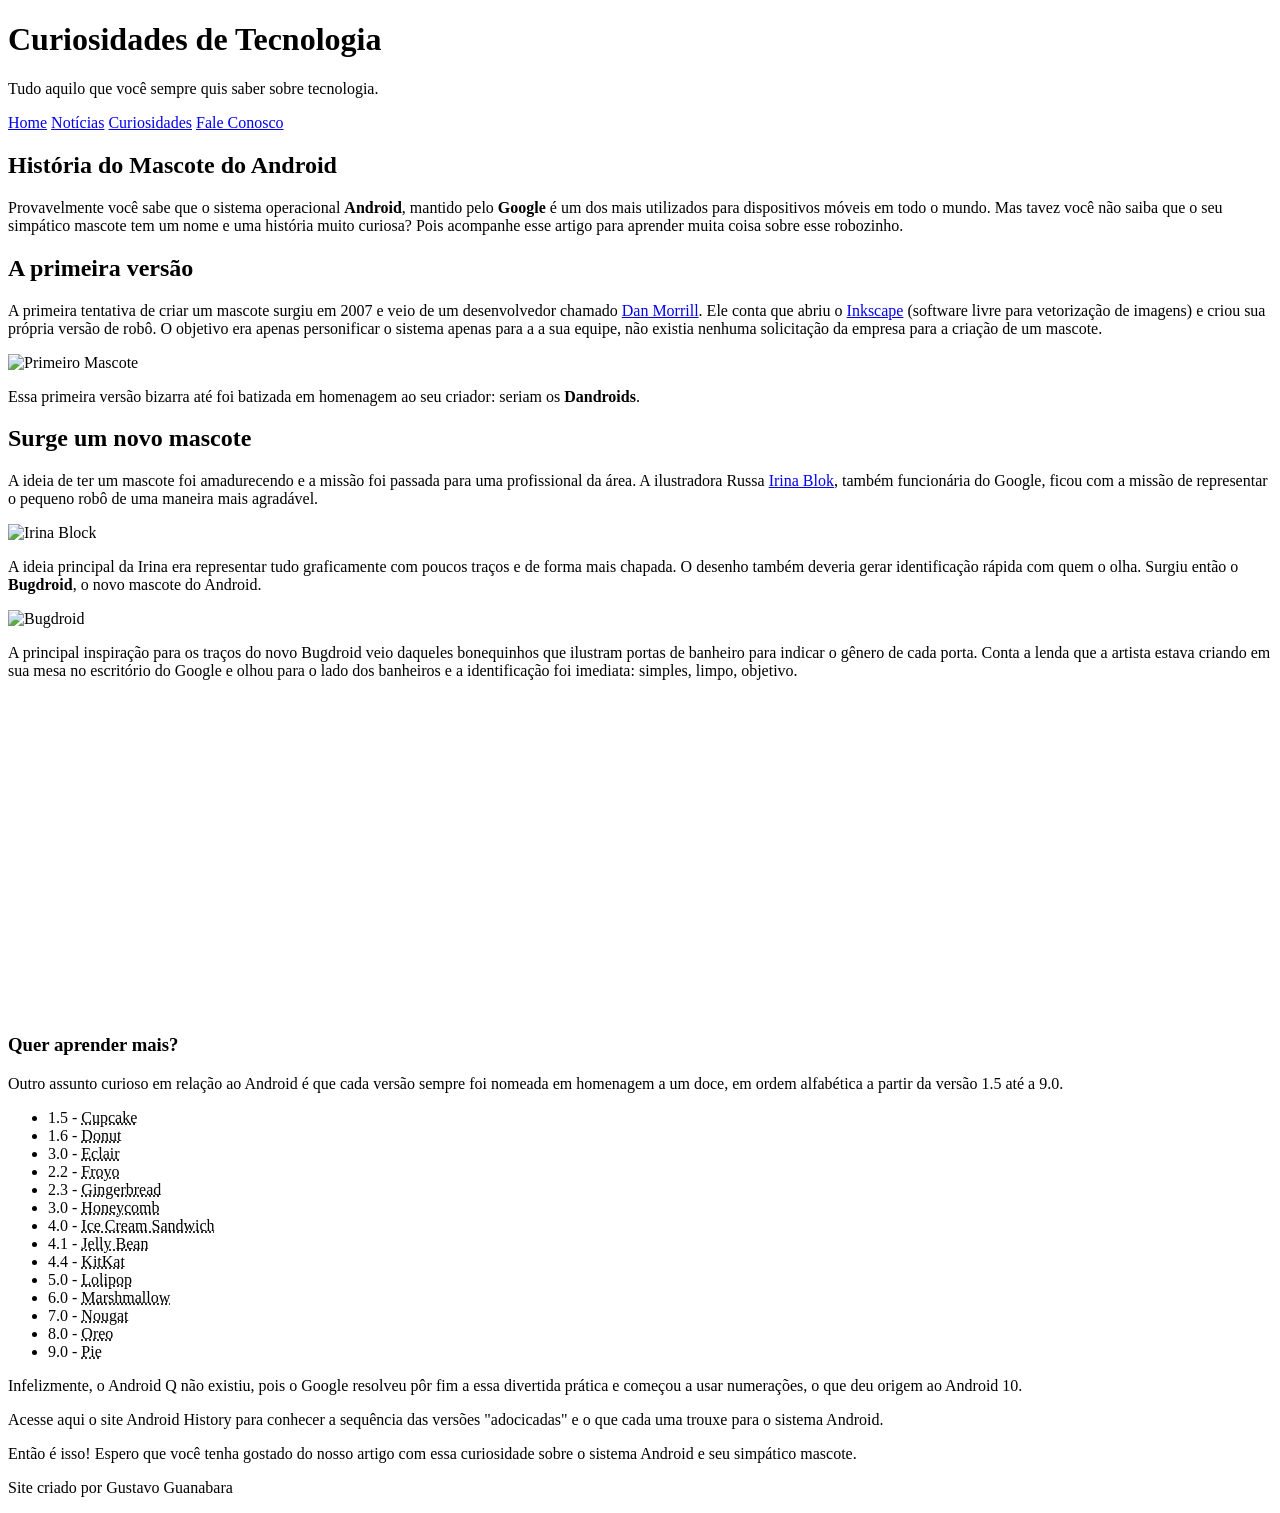
==== exercicio1/index.html @ b897853f "exercicio 1" ====
<!DOCTYPE html>
<html lang="pt-br">
<head>
    <meta charset="UTF-8">
    <meta http-equiv="X-UA-Compatible" content="IE=edge">
    <meta name="viewport" content="width=device-width, initial-scale=1.0">
    <title>Document</title>
    <link rel="shortcut icon" href="imagens/favicon.ico" type="image/x-icon">
    <link rel="stylesheet" href="style/style.css">
</head>
<body>
    <header>
        <h1>Curiosidades de Tecnologia</h1>
        <p>Tudo aquilo que você sempre quis saber sobre tecnologia.</p>

    </header>
    <nav>
        <a href="#">Home</a>
        <a href="#">Notícias</a>
        <a href="#">Curiosidades</a>
        <a href="#">Fale Conosco</a>

    </nav>

    <main>
        <article>
            <h1>História do Mascote do Android</h1>

            <p>Provavelmente você sabe que o sistema operacional <strong>Android</strong>, mantido pelo <strong>Google</strong> é um dos mais utilizados para dispositivos móveis em todo o mundo. Mas tavez você não saiba que o seu simpático mascote tem um nome e uma história muito curiosa? Pois acompanhe esse artigo para aprender muita coisa sobre esse robozinho.</p>

            <h2>A primeira versão</h2>

            <p>A primeira tentativa de criar um mascote surgiu em 2007 e veio de um desenvolvedor chamado <a href="https://androidcommunity.com/" target="_blank" class="externo">Dan Morrill</a>. Ele conta que abriu o <a href="https://www.inscape.org/" target="_blank" class="externo">Inkscape</a> (software livre para vetorização de imagens) e criou sua própria versão de robô. O objetivo era apenas personificar o sistema apenas para a a sua equipe, não existia nenhuma solicitação da empresa para a criação de um mascote.</p>

            <picture>
                <source media="(max-width:670px)" srcset="imagens/dan-droids-pq.png"><img src="imagens/dan-droids.png" alt="Primeiro Mascote"></picture>

            <p>Essa primeira versão bizarra até foi batizada em homenagem ao seu criador: seriam os <strong>Dandroids</strong>.</p>

            <h2>Surge um novo mascote</h2>

            <p>A ideia de ter um mascote foi amadurecendo e a missão foi passada para uma profissional da área. A ilustradora Russa <a href="https://www.irinablok.com/" target="_blank"class="externo">Irina Blok</a>, também funcionária do Google, ficou com a missão de representar o pequeno robô de uma maneira mais agradável.</p>

            <picture>
                <source media="(max-width:600px)" srcset="imagens/irina-blok-pq.jpg"><img src="imagens/irina-blok.jpg" alt="Irina Block"></picture>

            <p>A ideia principal da Irina era representar tudo graficamente com poucos traços e de forma mais chapada. O desenho também deveria gerar identificação rápida com quem o olha. Surgiu então o <strong>Bugdroid</strong>, o novo mascote do Android.</p>

            <img class='pequena' src="imagens/bugdroid.png" alt="Bugdroid">

            <p>A principal inspiração para os traços do novo Bugdroid veio daqueles bonequinhos que ilustram portas de banheiro para indicar o gênero de cada porta. Conta a lenda que a artista estava criando em sua mesa no escritório do Google e olhou para o lado dos banheiros e a identificação foi imediata: simples, limpo, objetivo.</p>

            <div class="video"><iframe width="560" height="315" src="https://www.youtube.com/embed/l2UDgpLz20M" title="YouTube video player" frameborder="0" allow="accelerometer; autoplay; clipboard-write; encrypted-media; gyroscope; picture-in-picture" allowfullscreen></iframe></div>
            
            <aside>
                <h3>Quer aprender mais?</h3>

                <p>Outro assunto curioso em relação ao Android é que cada versão sempre foi nomeada em homenagem a um doce, em ordem alfabética a partir da versão 1.5 até a 9.0.</p>

                <ul>
                    <li>1.5 - <abbr title="Bolo de Copo">Cupcake</abbr></li>
                    <li>1.6 - <abbr title="Rosquinha">Donut</abbr></li>
                    <li>3.0 - <abbr title="Bomba">Eclair</abbr></li>
                    <li>2.2 - <abbr title="Iogurte Congelado">Froyo</abbr></li>
                    <li>2.3 - <abbr title="Biscoito de Gengibre">Gingerbread</abbr></li>
                    <li>3.0 - <abbr title="Favo de Mel">Honeycomb</abbr></li>
                    <li>4.0 - <abbr title="Sandu[iche de Sorvete">Ice Cream Sandwich</abbr></li>
                    <li>4.1 - <abbr title="Jujuba">Jelly Bean</abbr></li>
                    <li>4.4 - <abbr title="KitKat">KitKat</abbr></li>
                    <li>5.0 - <abbr title="Pirulito">Lolipop</abbr></li>
                    <li>6.0 - <abbr title="Marshmallow">Marshmallow</abbr></li>
                    <li>7.0 - <abbr title="Torrone">Nougat</abbr></li>
                    <li>8.0 - <abbr title="Oreo">Oreo</abbr></li>
                    <li>9.0 - <abbr title="Torta">Pie</abbr></li>
                </ul>

                
                    <p>Infelizmente, o Android Q não existiu, pois o Google resolveu pôr fim a essa divertida prática e começou a usar numerações, o que deu origem ao Android 10.</p>

                    <p>Acesse aqui o site Android History para conhecer a sequência das versões "adocicadas" e o que cada uma trouxe para o sistema Android.</p>
                
            </aside>
            

            <p>Então é isso! Espero que você tenha gostado do nosso artigo com essa curiosidade sobre o sistema Android e seu simpático mascote.</p>

        </article>
    </main>
    <footer>
        <p>Site criado por Gustavo Guanabara</p>
    </footer>
</body>
</html>
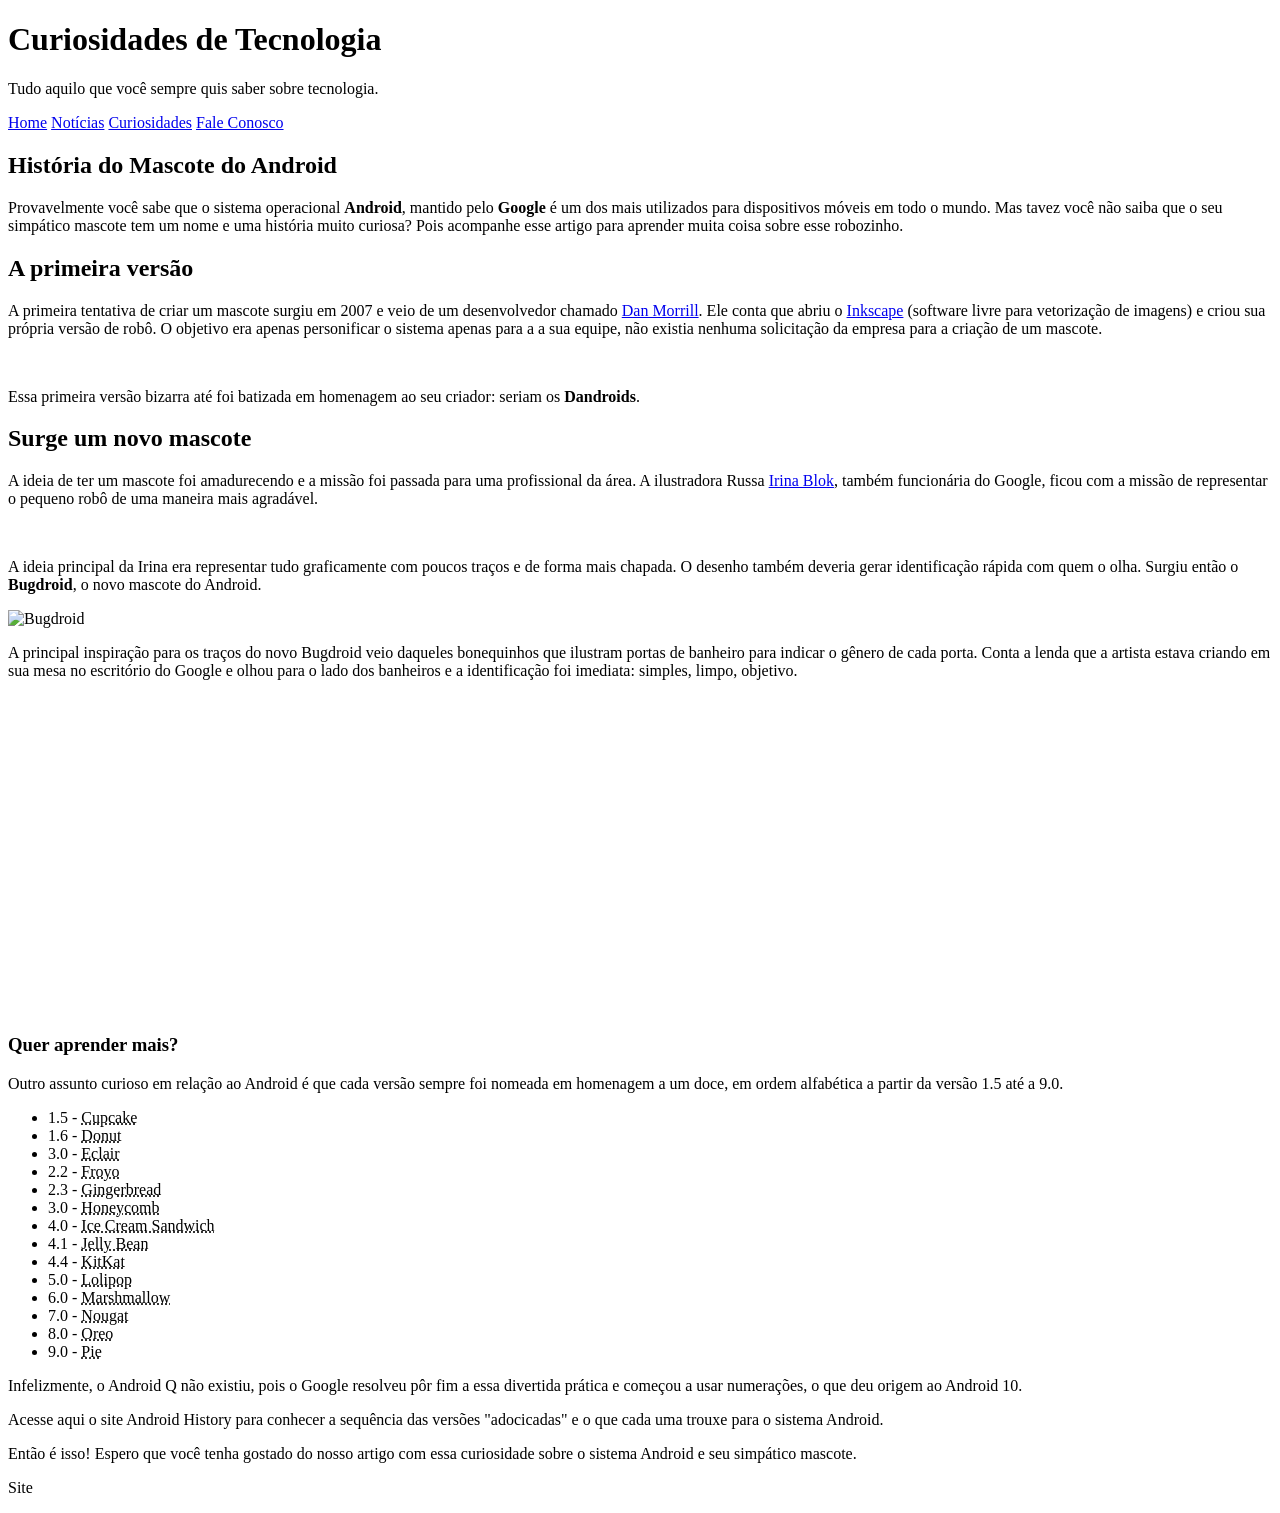
==== commit 605c40d8: "Update index.html" ====
--- a/exercicio1/index.html
+++ b/exercicio1/index.html
@@ -87,7 +87,7 @@
         </article>
     </main>
     <footer>
-        <p>Site criado por Gustavo Guanabara</p>
+        <p>Site</p>
     </footer>
 </body>
 </html>
